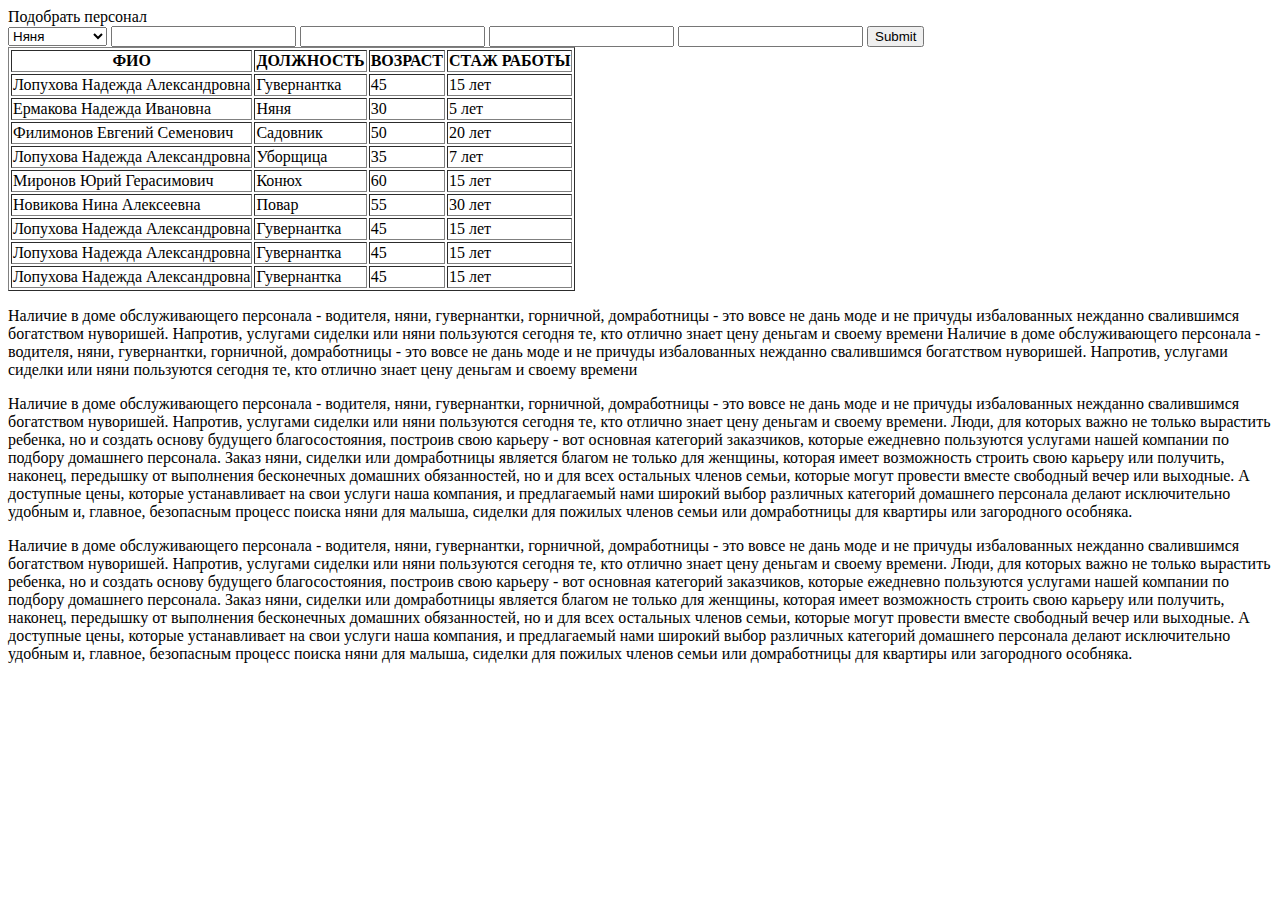
==== personal.html @ 4052dc3f "фикс градиента. Каркас второй странички." ====
<!DOCTYPE html>

<html lang="en">
    <head>
        <meta charset="utf-8" />
        <title></title>
    </head>
    <body>
        <div>
            <div><!--Персонал-->
                Подобрать персонал
            </div>
            <div><!--Подобрать-->
                <form action="#" method="post">
                    <label></label>
                    <select name="work">
                        <option value="repet">Репетитор</option>
                        <option value="Guver">Гувернантка</option>
                        <option value="BabySit" selected>Няня</option>
                        <option value="Driver">Водитель</option>
                        <option value="Guder">Садовник</option>
                    </select>
                    <label></label>
                    <input>
                    <label></label>
                    <input>
                    <label></label>
                    
                    <label></label>
                    <input>
                    <label></label>
                    <input>
                    <label></label>
                    <input type="submit">
                </form>
            </div>
            <div><!--Таблица-->
                <table border="1">
                    <tr>
                        <th>ФИО</th>
                        <th>ДОЛЖНОСТЬ</th>
                        <th>ВОЗРАСТ</th>
                        <th>СТАЖ РАБОТЫ</th>
                    </tr>
                    <tr>
                        <td>Лопухова Надежда Александровна</td>
                        <td>Гувернантка</td>
                        <td>45</td>
                        <td>15 лет</td>
                    </tr>
                    <tr>
                        <td>Ермакова Надежда Ивановна</td>
                        <td>Няня</td>
                        <td>30</td>
                        <td>5 лет</td>
                    </tr>
                    <tr>
                        <td>Филимонов Евгений Семенович</td>
                        <td>Садовник</td>
                        <td>50</td>
                        <td>20 лет</td>
                    </tr>
                    <tr>
                        <td>Лопухова Надежда Александровна</td>
                        <td>Уборщица</td>
                        <td>35</td>
                        <td>7 лет</td>
                    </tr>
                    <tr>
                        <td>Миронов Юрий Герасимович</td>
                        <td>Конюх</td>
                        <td>60</td>
                        <td>15 лет</td>
                    </tr>
                    <tr>
                        <td>Новикова Нина Алексеевна</td>
                        <td>Повар</td>
                        <td>55</td>
                        <td>30 лет</td>
                    </tr>
                    <tr>
                        <td>Лопухова Надежда Александровна</td>
                        <td>Гувернантка</td>
                        <td>45</td>
                        <td>15 лет</td>
                    </tr>
                    <tr>
                        <td>Лопухова Надежда Александровна</td>
                        <td>Гувернантка</td>
                        <td>45</td>
                        <td>15 лет</td>
                    </tr>
                    <tr>
                        <td>Лопухова Надежда Александровна</td>
                        <td>Гувернантка</td>
                        <td>45</td>
                        <td>15 лет</td>
                    </tr>


                </table>
            </div>
            <div><!--Контент-->
                <p>
                    Наличие в доме обслуживающего персонала - водителя, няни, гувернантки,                     горничной, домработницы - это вовсе не дань моде и не причуды избалованных                     нежданно свалившимся богатством нуворишей. Напротив, услугами сиделки или                     няни пользуются сегодня те, кто отлично знает цену деньгам и своему времени                     Наличие в доме обслуживающего персонала - водителя, няни, гувернантки,                     горничной, домработницы - это вовсе не дань моде и не причуды избалованных                     нежданно свалившимся богатством нуворишей. Напротив, услугами сиделки или                     няни пользуются сегодня те, кто отлично знает цену деньгам и своему времени</p>                <p>                    Наличие в доме обслуживающего персонала - водителя, няни, гувернантки,                     горничной, домработницы - это вовсе не дань моде и не причуды избалованных                     нежданно свалившимся богатством нуворишей. Напротив, услугами сиделки или                     няни пользуются сегодня те, кто отлично знает цену деньгам и своему времени.                     Люди, для которых важно не только вырастить ребенка, но и создать основу                     будущего благосостояния, построив свою карьеру - вот основная категорий                     заказчиков, которые ежедневно пользуются услугами нашей компании по подбору                     домашнего персонала. Заказ няни, сиделки или домработницы является благом не                     только для женщины, которая имеет возможность строить свою карьеру или                     получить, наконец, передышку от выполнения бесконечных домашних обязанностей,                     но и для всех остальных членов семьи, которые могут провести вместе                     свободный вечер или выходные. А доступные цены, которые устанавливает на                     свои услуги наша компания, и предлагаемый нами широкий выбор различных                     категорий домашнего персонала делают исключительно удобным и, главное,                     безопасным процесс поиска няни для малыша, сиделки для пожилых членов семьи                     или домработницы для квартиры или загородного особняка.                 </p>                <p>                    Наличие в доме обслуживающего персонала - водителя, няни, гувернантки, горничной,                     домработницы - это вовсе не дань моде и не причуды избалованных нежданно                     свалившимся богатством нуворишей. Напротив, услугами сиделки или няни пользуются                     сегодня те, кто отлично знает цену деньгам и своему времени. Люди, для которых                     важно не только вырастить ребенка, но и создать основу будущего благосостояния,                     построив свою карьеру - вот основная категорий заказчиков, которые ежедневно                     пользуются услугами нашей компании по подбору домашнего персонала. Заказ няни,                     сиделки или домработницы является благом не только для женщины, которая имеет                     возможность строить свою карьеру или получить, наконец, передышку от выполнения                     бесконечных домашних обязанностей, но и для всех остальных членов семьи, которые                     могут провести вместе свободный вечер или выходные. А доступные цены, которые                     устанавливает на свои услуги наша компания, и предлагаемый нами широкий выбор                     различных категорий домашнего персонала делают исключительно удобным и, главное,                     безопасным процесс поиска няни для малыша, сиделки для пожилых членов семьи или                     домработницы для квартиры или загородного особняка.                 </p>
            </div>
        </div>
    </body>
</html>
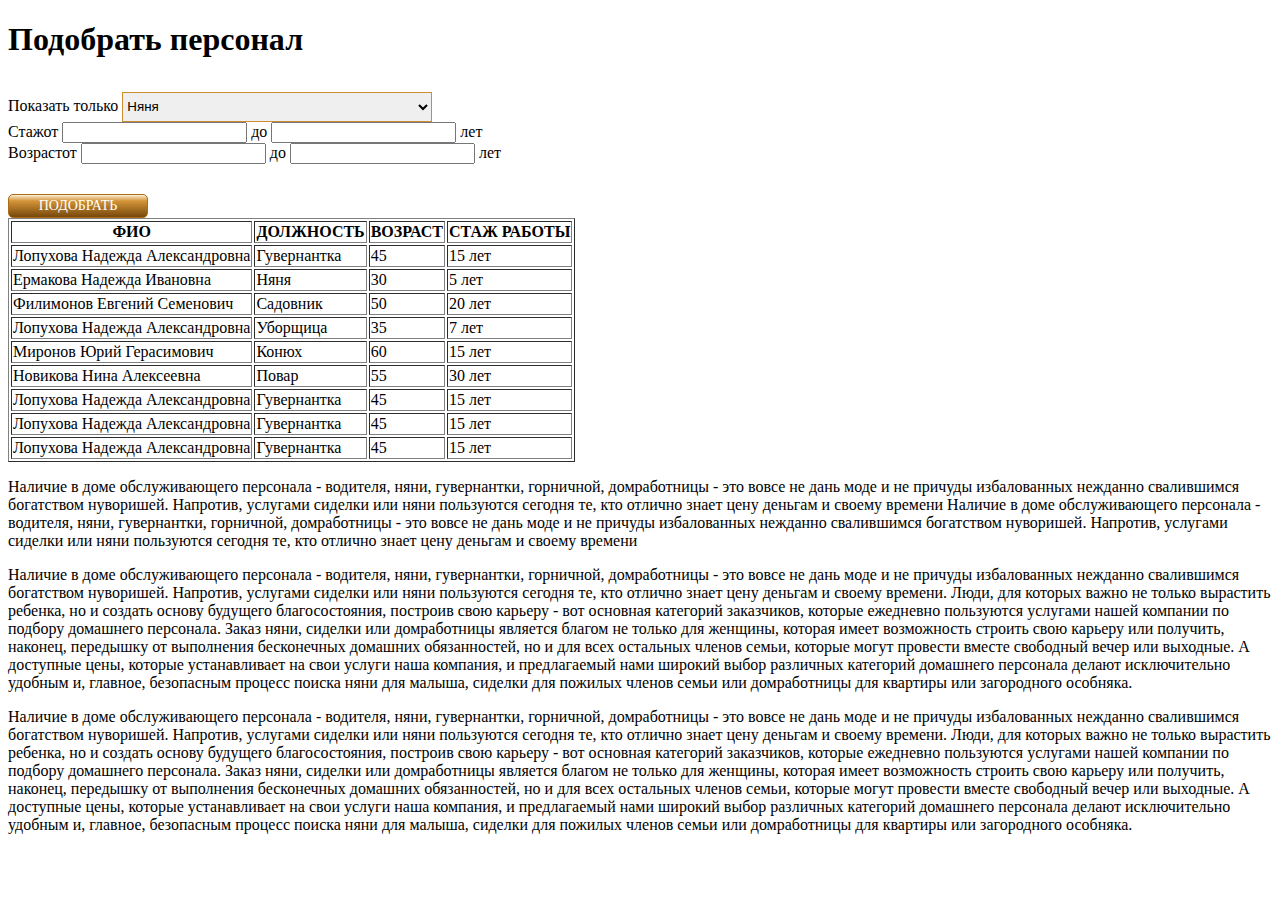
==== commit 79479246: "Сделана форма подобрать персонал шрифты и отступы" ====
--- a/personal.html
+++ b/personal.html
@@ -3,38 +3,54 @@
 <html lang="en">
     <head>
         <meta charset="utf-8" />
+        <link rel="stylesheet" href="/css/Header.css" />
+        <link rel="stylesheet" href="/css/footer.css" />
+        <link rel="stylesheet" href="/css/content.css" />
         <title></title>
     </head>
     <body>
         <div>
-            <div><!--Персонал-->
-                Подобрать персонал
+            <div class="personalHeader"><!--Персонал-->
+                <h1>Подобрать персонал</h1>
             </div>
-            <div><!--Подобрать-->
+            <div class="pickUp"><!--Подобрать-->
                 <form action="#" method="post">
-                    <label></label>
-                    <select name="work">
-                        <option value="repet">Репетитор</option>
-                        <option value="Guver">Гувернантка</option>
-                        <option value="BabySit" selected>Няня</option>
-                        <option value="Driver">Водитель</option>
-                        <option value="Guder">Садовник</option>
-                    </select>
-                    <label></label>
-                    <input>
-                    <label></label>
-                    <input>
-                    <label></label>
-                    
-                    <label></label>
-                    <input>
-                    <label></label>
-                    <input>
-                    <label></label>
-                    <input type="submit">
+                    <div>
+                        <div class="show">
+                            <label>
+                                Показать только
+                                <select name="work">
+                                <option value="repet">Репетитор</option>
+                                <option value="Guver">Гувернантка</option>
+                                <option value="BabySit" selected>Няня</option>
+                                <option value="Driver">Водитель</option>
+                                <option value="Guder">Садовник</option>
+                                </select>
+                            </label>
+                        </div>
+                        <div class="year">
+                            <div>
+                                <label>Стаж</label><label>от</label>
+                                <input>
+                                <label>до</label>
+                                <input>
+                                <label>лет</label>
+                            </div>
+                            <div>
+                                <label>Возраст</label><label>от</label>
+                                <input>
+                                <label>до</label>
+                                <input>
+                                <label>лет</label>
+                            </div>
+                        </div>
+                        <div>
+                            <input class="buttonPickUp" type="submit" name="submit" value="ПОДОБРАТЬ">
+                        </div>
+                    </div>
                 </form>
             </div>
-            <div><!--Таблица-->
+            <div class="table"><!--Таблица-->
                 <table border="1">
                     <tr>
                         <th>ФИО</th>
@@ -100,7 +116,7 @@
 
                 </table>
             </div>
-            <div><!--Контент-->
+            <div class="personalContent"><!--Контент-->
                 <p>
                     Наличие в доме обслуживающего персонала - водителя, няни, гувернантки,                      горничной, домработницы - это вовсе не дань моде и не причуды избалованных @@ -110,7 +126,7 @@
                     горничной, домработницы - это вовсе не дань моде и не причуды избалованных                      нежданно свалившимся богатством нуворишей. Напротив, услугами сиделки или                      няни пользуются сегодня те, кто отлично знает цену деньгам и своему времени-</p>+                </p>                 <p>                     Наличие в доме обслуживающего персонала - водителя, няни, гувернантки,                      горничной, домработницы - это вовсе не дань моде и не причуды избалованных --- a/css/Header.css
+++ b/css/Header.css
@@ -0,0 +1,305 @@
+/*------------------------*/
+/*Header------------------*/
+/*------------------------*/
+
+.logo img{
+    position: absolute;
+    top: 15px;
+    left: 50%;
+    margin-left: -120px;
+}
+.logoWrite img{
+    position: absolute;
+    top: 8px;
+    left: 50%;
+    margin-left: -142px;
+}
+
+
+.header{
+    background-color: #4e2b1d;
+    width: 924px;
+    height: 80px;
+    display: block;
+    position: relative;
+}
+
+.header ul {
+    width: inherit;
+    vertical-align: middle;
+    margin: 0;
+    padding: 0;
+    display: table;
+}
+
+.header ul li{
+    display: inline;
+    float: left;
+    text-align: center;
+    margin: 4px;
+}
+
+.header .right {
+    font-family: Book Antiqua;
+    font-size: 16pt;
+    float: right;
+    width: 173px;
+    margin: 8px 19px 0px 0;
+    position: relative;
+}
+
+.header p{
+    margin: 19px 19px 0 19px;
+    padding: 0;
+    color:  #fff;
+    font-family: BookAntiqua;
+    font-size: 26px;
+}
+
+.right a{
+    text-decoration: none;
+    height: 24px;
+    display: block;
+    margin-bottom: 8px;
+}
+
+.right a div{
+    clear: left;
+    border-radius: 5px;
+    border-style: solid;
+    border-width: 1px;
+    border-color:  #d8c992;
+    background-color: #ff0;
+    background: #faedc7; /* Old browsers */
+    background: -moz-linear-gradient(top, #faedc7 0%, #eacf8f 13%, #e8c478 58%, #fff9e0 96%, #fff9e0 100%);
+    background: -webkit-linear-gradient(top, #faedc7 0%,#eacf8f 13%,#e8c478 58%,#fff9e0 96%,#fff9e0 100%);
+    background: linear-gradient(to bottom, #faedc7 0%,#eacf8f 13%,#e8c478 58%,#fff9e0 96%,#fff9e0 100%);
+    width: 171px;
+    height: 23px;
+    color:  #472800;
+    font-family: BookAntiqua;
+    font-size: 16px;
+    font-weight: 400; 
+}
+
+
+.buttonApp{
+    
+}
+
+.header a:focus .buttonApp,
+.header a:focus .buttonRes
+{
+    border-color:  #ab6e17;
+    background: #77470b; /* Old browsers */
+    background: -moz-linear-gradient(top, #77470b 0%, #d39538 73%, #f5dcb9 96%, #fff9e0 100%);
+    background: -webkit-linear-gradient(top, #77470b 0%,#d39538 73%,#f5dcb9 96%,#fff9e0 100%);
+    background: linear-gradient(to bottom, #77470b 0%,#d39538 73%,#f5dcb9 96%,#fff9e0 100%);
+    color: #fff;    
+    
+}
+/*-----------------------*/
+/*form------------------*/
+/*-----------------------*/
+
+.formApp,
+.formRes {
+    background-color: #f7f0da;
+    border: 1px solid #d39d48;
+    display: none;
+    position: absolute;
+    top: 30px;
+    left: -86%;
+    margin: 0;
+    padding: 0;
+    font-size: 14px;
+    font-family: Verdana;
+    width: 320px;
+    height: 336px;
+    z-index: 2;
+}
+
+.formRes {
+    height: 290px;
+    top: 62px;
+}
+
+.formApp input,
+.formRes input {
+    border: 1px solid #cd8e31;
+    margin-top: 12px;
+    width: 308px;
+    height: 28px;
+}
+
+.formApp select,
+.formRes select,
+.show label select {
+    border: 1px solid #cd8e31;
+    margin-top: 12px;
+    width: 310px;
+    height: 30px;
+}
+.formApp textarea {
+    border: 1px solid #cd8e31;
+    margin-top: 12px;
+    margin-left: 1px;
+    width: 304px;
+    height: 72px;
+}
+.formApp .button,
+.formRes .button,
+.personal .buttonMore,
+.buttonPickUp{
+    margin-top: 30px;
+    border-radius: 5px;
+    border-style: solid;
+    border-width: 1px;
+    color: #fff;
+    border-color: rgb(171, 110, 23);
+    background-image: -moz-linear-gradient( 90deg, rgb(250,237,199) 0%, rgb(119,71,11) 0%, rgb(211,149,56) 73%, rgb(245,220,185) 96%, rgb(255,249,224) 100%);
+    background-image: -webkit-linear-gradient( 90deg, rgb(250,237,199) 0%, rgb(119,71,11) 0%, rgb(211,149,56) 73%, rgb(245,220,185) 96%, rgb(255,249,224) 100%);
+    background-image: -ms-linear-gradient( 90deg, rgb(250,237,199) 0%, rgb(119,71,11) 0%, rgb(211,149,56) 73%, rgb(245,220,185) 96%, rgb(255,249,224) 100%);
+    font-size: 14px;
+    font-family: Verdana;
+    width: 140px;
+    height: 24px;
+}
+
+.right a .formRes .file {
+    background-image: none;
+    background-color: #fff;
+    border: 1px solid #cd8e31;
+    border-radius: 0px;
+    position: relative;
+    overflow: hidden;
+    width: 308px;
+    height: 27px;
+    margin-top: 12px;
+    text-align: left;
+    padding-top: 3px;
+}
+
+.formRes .file input{
+    position: absolute;
+    transform: scale(2);
+    opacity: 0;
+}
+
+/*-----------------------------------TODO js*/
+.header a:focus .formApp,
+.header .formApp:hover,
+.header .formApp:focus,
+.header a:focus .formRes,
+.header .formRes:hover,
+.header .formRes:focus{
+    display: block;
+}
+
+/*------------------------*/
+/*menu--------------------*/
+/*------------------------*/
+
+.nav{
+    height: 20px;
+}
+
+.nav div{
+    background-color: #4e2b1d;
+    display: inline;
+    margin: 0;
+    width: 348px;
+    height: inherit;
+    float: left;
+}
+
+.nav div ul{
+    height: 38px;
+    width: inherit;
+    float: left;
+}
+.nav .rightNav{
+    float: right;
+}
+.nav .rightNav ul li{
+    float: right;
+}
+
+.nav div ul li{
+    border: 1px;
+    border-color: #000;
+    position: relative;
+    border-style: outset hidden outset hidden;
+    vertical-align: middle;
+    float: left;
+    background-image: -moz-linear-gradient( 90deg, rgb(164,103,31) 0%, rgb(131,76,11) 14%, rgb(119,71,11) 25%, rgb(176,120,43) 55%, rgb(233,192,135) 100%);
+    background-image: -webkit-linear-gradient( 90deg, rgb(164,103,31) 0%, rgb(131,76,11) 14%, rgb(119,71,11) 25%, rgb(176,120,43) 55%, rgb(233,192,135) 100%);
+    background-image: -ms-linear-gradient( 90deg, rgb(164,103,31) 0%, rgb(131,76,11) 14%, rgb(119,71,11) 25%, rgb(176,120,43) 55%, rgb(233,192,135) 100%);
+    box-shadow: 0px 1px 0px 0px rgba(126, 79, 19, 0.004);
+    height: inherit;
+    width: 33.33%;
+    margin: 0;
+}
+.radius {
+    border-radius: 5px 0 0 5px;
+}
+
+.radius2 {
+    border-radius: 0 5px 5px 0;
+}
+
+.nav .insertLine{
+    left: 100%;
+    position: absolute;
+    background-image: url(/images/navLine.png);
+    width: 1px;
+    height: 38px;
+    z-index: 1;
+}
+.nav a {
+    display: table;
+    width: 100%;
+    height: 100%;
+    color: #fff;
+    font-family: Verdana;
+    font-size: 11pt;
+    text-decoration: none;
+}
+.nav a span {
+    display: table-cell;
+    border-collapse: collapse;
+    width: inherit;
+    height: inherit;
+    vertical-align: middle;
+}
+
+.nav div ul li:hover {
+    background: #faedc7; /* Old browsers */
+    background: -moz-linear-gradient(top, #faedc7 0%, #eacf8f 13%, #e8c478 58%, #fff9e0 96%, #fff9e0 100%);
+    background: -webkit-linear-gradient(top, #faedc7 0%,#eacf8f 13%,#e8c478 58%,#fff9e0 96%,#fff9e0 100%);
+    background: linear-gradient(to bottom, #faedc7 0%,#eacf8f 13%,#e8c478 58%,#fff9e0 96%,#fff9e0 100%);
+}
+
+.nav div ul li:hover a{
+    color: #000;
+}
+
+
+.nav .subMenu{
+    border: 1px solid #bfa485;
+    display: none;
+    width: 192px;
+    height: 152px;
+}
+.nav .subMenu li{
+    background-image: none;
+    background-color: #fcebc6;
+    border: 0px;
+    width: 100%;
+}
+.nav .subMenu li a:hover{
+    background-color: #d8af75;
+}
+.nav ul li:hover > .subMenu {
+    display: block;
+}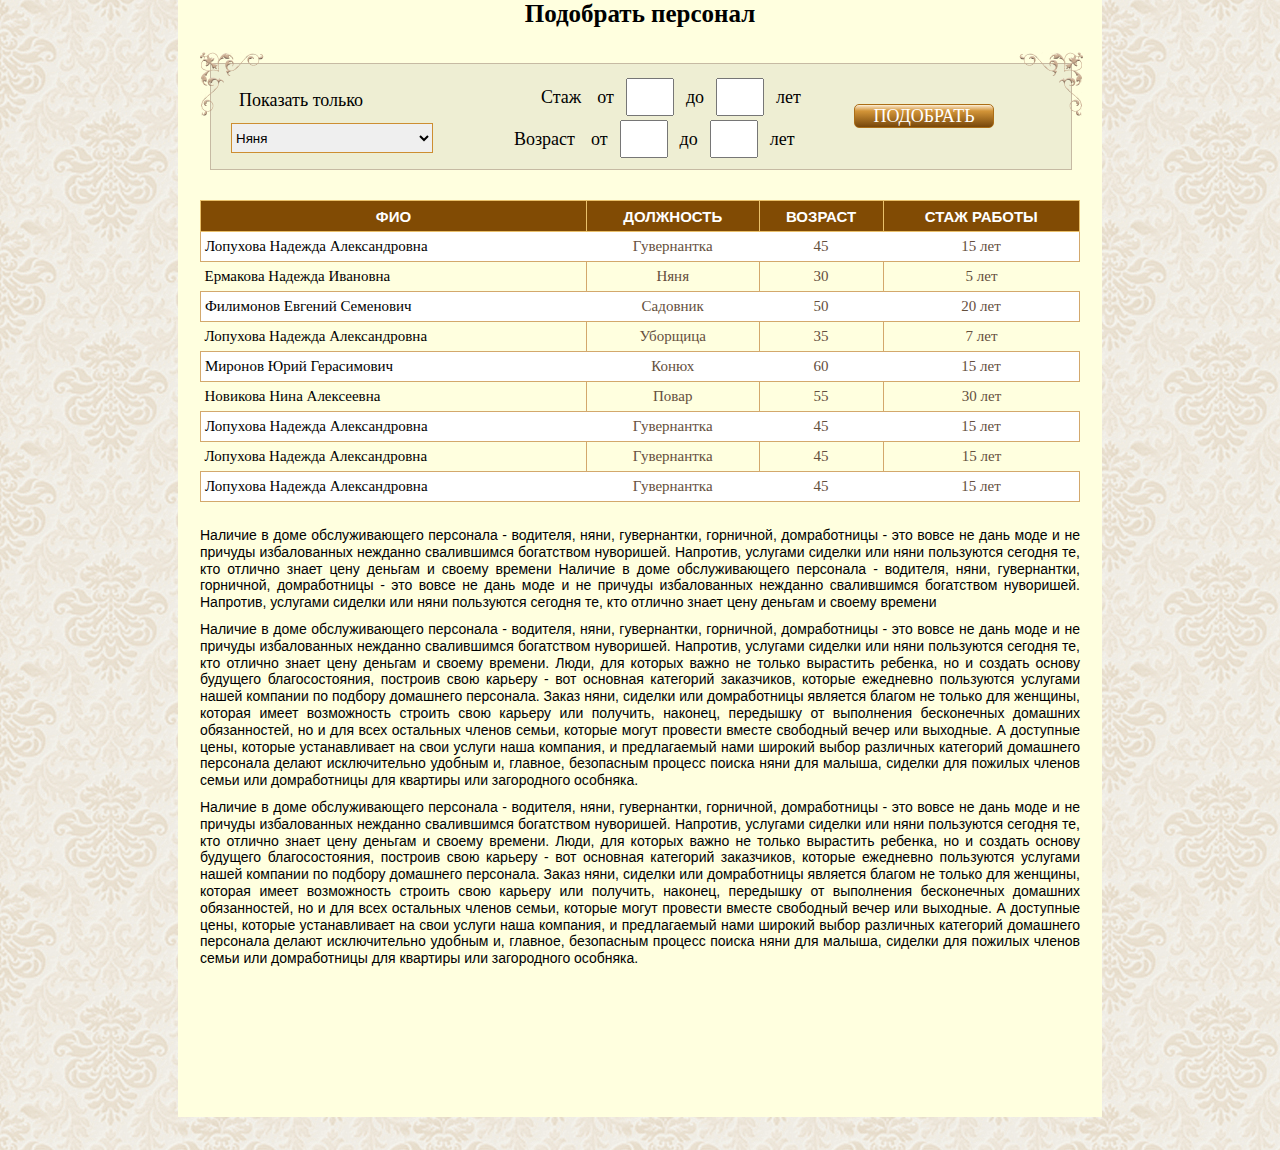
==== commit d5aaf1eb: "Сделана таблица, доделана форма." ====
--- a/personal.html
+++ b/personal.html
@@ -4,8 +4,8 @@
     <head>
         <meta charset="utf-8" />
         <link rel="stylesheet" href="/css/Header.css" />
-        <link rel="stylesheet" href="/css/footer.css" />
-        <link rel="stylesheet" href="/css/content.css" />
+        <link rel="stylesheet" href="/css/Footer.css" />
+        <link rel="stylesheet" href="/css/Content.css" />
         <title></title>
     </head>
     <body>
@@ -14,6 +14,8 @@
                 <h1>Подобрать персонал</h1>
             </div>
             <div class="pickUp"><!--Подобрать-->
+                <img src="/images/ornament2_1.png" alt="orn" />
+                <img src="/images/ornament2_2.png" alt="orn" />
                 <form action="#" method="post">
                     <div>
                         <div class="show">
@@ -51,7 +53,7 @@
                 </form>
             </div>
             <div class="table"><!--Таблица-->
-                <table border="1">
+                <table>
                     <tr>
                         <th>ФИО</th>
                         <th>ДОЛЖНОСТЬ</th>
--- a/css/Header.css
+++ b/css/Header.css
@@ -7,6 +7,7 @@
     top: 15px;
     left: 50%;
     margin-left: -120px;
+    z-index: 1;
 }
 .logoWrite img{
     position: absolute;
@@ -82,11 +83,6 @@
     font-weight: 400; 
 }
 
-
-.buttonApp{
-    
-}
-
 .header a:focus .buttonApp,
 .header a:focus .buttonRes
 {
@@ -153,10 +149,8 @@
 .buttonPickUp{
     margin-top: 30px;
     border-radius: 5px;
-    border-style: solid;
-    border-width: 1px;
+    border: 1px solid rgb(171, 110, 23);
     color: #fff;
-    border-color: rgb(171, 110, 23);
     background-image: -moz-linear-gradient( 90deg, rgb(250,237,199) 0%, rgb(119,71,11) 0%, rgb(211,149,56) 73%, rgb(245,220,185) 96%, rgb(255,249,224) 100%);
     background-image: -webkit-linear-gradient( 90deg, rgb(250,237,199) 0%, rgb(119,71,11) 0%, rgb(211,149,56) 73%, rgb(245,220,185) 96%, rgb(255,249,224) 100%);
     background-image: -ms-linear-gradient( 90deg, rgb(250,237,199) 0%, rgb(119,71,11) 0%, rgb(211,149,56) 73%, rgb(245,220,185) 96%, rgb(255,249,224) 100%);
@@ -165,6 +159,18 @@
     width: 140px;
     height: 24px;
 }
+
+.formApp .button:hover,
+.formRes .button:hover,
+.personal .buttonMore:hover,
+.buttonPickUp:hover {
+    color: #000;
+    border: 1px solid rgb(199, 168, 101);
+    background-image: -moz-linear-gradient( 90deg, rgb(250,237,199) 0%, rgb(234,207,143) 13%, rgb(232,196,120) 58%, rgb(255,249,224) 96%, rgb(255,249,224) 100%);
+    background-image: -webkit-linear-gradient( 90deg, rgb(250,237,199) 0%, rgb(234,207,143) 13%, rgb(232,196,120) 58%, rgb(255,249,224) 96%, rgb(255,249,224) 100%);
+    background-image: -ms-linear-gradient( 90deg, rgb(250,237,199) 0%, rgb(234,207,143) 13%, rgb(232,196,120) 58%, rgb(255,249,224) 96%, rgb(255,249,224) 100%);
+}
+
 
 .right a .formRes .file {
     background-image: none;
@@ -237,7 +243,7 @@
     background-image: -ms-linear-gradient( 90deg, rgb(164,103,31) 0%, rgb(131,76,11) 14%, rgb(119,71,11) 25%, rgb(176,120,43) 55%, rgb(233,192,135) 100%);
     box-shadow: 0px 1px 0px 0px rgba(126, 79, 19, 0.004);
     height: inherit;
-    width: 33.33%;
+    width: 116px;
     margin: 0;
 }
 .radius {
--- a/css/Footer.css
+++ b/css/Footer.css
@@ -0,0 +1,74 @@
+
+/*------------------------*/
+/*Footer------------------*/
+/*------------------------*/
+
+.footer {
+    width: inherit;
+    background-image: -moz-linear-gradient( 90deg, rgb(173,139,99) 0%, rgb(78,44,30) 100%);
+    background-image: -webkit-linear-gradient( 90deg, rgb(173,139,99) 0%, rgb(78,44,30) 100%);
+    background-image: -ms-linear-gradient( 90deg, rgb(173,139,99) 0%, rgb(78,44,30) 100%);
+}
+
+.footer ul{
+    display: inline-table;
+    margin: 0;
+    padding: 0;
+    width: inherit;
+    height: 43px;
+    background-image: -moz-linear-gradient( 90deg, rgb(78,44,30) 0%, rgb(78,44,30) 100%);
+    background-image: -webkit-linear-gradient( 90deg, rgb(78,44,30) 0%, rgb(78,44,30) 100%);
+    background-image: -ms-linear-gradient( 90deg, rgb(78,44,30) 0%, rgb(78,44,30) 100%);
+    box-shadow: 0px 1px 1px 0px rgba(17, 17, 26, 0.86);
+}
+
+.footer ul li{
+    position: relative;
+    display: table-cell;
+    vertical-align: middle;
+    text-align: center;
+    height: inherit;
+    padding-left: 20px;
+    padding-right: 20px;
+    color: #fff;
+    font-size: 11px;
+    font-family: Arial;
+}
+
+.footer div {
+    width: 908px;
+    padding-left: 16px;
+    height: 45px;
+    font-size: 19px;
+    font-family: "GaramondC";
+    color: #fff;
+    background: none;
+}
+
+.footer div div {
+    margin: 16px;
+    padding-left: 22px; 
+    display: table-cell;
+    text-align: justify;
+    vertical-align: middle;
+    margin-left: 22px;
+    width: 440px;
+    height: inherit;
+    
+    
+}
+.footer li.footerLine {
+    width: 1px;
+    padding: 0;
+}
+.footer .copyright {
+    padding-left: 130px;
+    font-size: 10.317px;
+    font-family: "Tahoma";
+    position: relative;
+}
+.footer .copyright img{
+    position: absolute;
+    bottom: 7px;
+    right: 25px;
+}--- a/css/Content.css
+++ b/css/Content.css
@@ -0,0 +1,289 @@
+body {
+    background-image: url(/images/back.jpg);
+    width: 100%;
+    height: 100%;
+    margin: 0;
+}
+body div{
+    width: 924px;
+    margin: auto;
+    background-color: #ffffdf;
+}
+
+/*------------------------*/
+/*slider------------------*/
+/*------------------------*/
+
+.slider {
+    margin-top: 25px;
+    background-color: #f9f492;
+    width: 924px;
+    height: 320px;
+}
+
+/*------------------------*/
+/*personal----------------*/
+/*------------------------*/
+
+.personal {
+    margin-top: 51px;
+    background-image: url(/images/ornament.png);
+    background-repeat: no-repeat;
+    background-position: center;
+    background-size: cover;
+    margin-left: auto;
+    margin-right: auto;
+    width: 880px;
+    height: 280px;
+}
+.personal div {
+    text-align: justify;
+    font-size: 16px;
+    font-family: Arial;
+    float: left;
+    margin: 0;
+    width: 370px;
+}
+.personal h1{
+    font-family: GaramondC;
+    font-weight: bold;
+    font-size: 24px;
+    margin: -10px 0 10px 0;
+    background: -moz-linear-gradient(top, #000 0%, #5e3625 48%, #82451c 100%);
+    background: -webkit-linear-gradient(top, #000 0%,#5e3625 48%,#82451c 100%);
+    background: linear-gradient(top bottom, #000 0%,#5e3625 48%,#82451c 100%);
+    -webkit-background-clip: text;
+    -webkit-text-fill-color: transparent;
+    color: #000;
+}
+.personalHeader h1{
+    margin: 0 0 35px 0;
+    text-align: center;
+    font-size: 25px;
+    font-family: "Book Antiqua";
+}
+
+.personal p,
+personalContent{
+    font-family: Arial;
+    line-height: 1.2;
+    font-size: 14px;
+    margin: 0px;
+}
+
+.personal .buttonMore {
+    width: 120px;
+    text-align: center;
+    position: absolute;
+    top: 90%;
+}
+.personal .personalLeft .buttonMore {
+    left: 65%;
+}
+.personal .personalRight .buttonMore {
+    right: 67%;
+}
+
+.personalLeft img{
+    margin: 0 0 10px 10px;
+    float: right;
+}
+.personal .personalLeft{
+    position: relative;
+    margin: 30px 30px 0 40px;
+}
+.personalRight h1{
+    margin-left: 210px;
+}
+.personalRight img{
+    margin: -15px 10px 10px 0;
+    float: left;
+}
+.personal .personalRight{
+    position: relative;
+    margin: 30px 40px 0 30px;
+}
+
+/*------------------------*/
+/*screens-----------------*/
+/*------------------------*/
+
+.images {
+    margin: 50px auto 0 auto;
+    width: 880px;
+    height: 240px;
+}
+.images div
+{
+    margin-left: 13px;
+    margin-right: 13px;
+    border-style: solid;
+    border-width: 1px;
+    border-color: #a08357;
+    background-color: #fff;
+    text-align: center;
+    width: 182px;
+    height: 187px;
+    float: left;
+}
+.images div:first-child{
+    margin-left: 25px;
+}
+.images div:last-child{
+    margin-right: 25px;
+}
+.images div img{
+    max-height: 187px;
+    max-width: 170px; 
+    height: 187px;
+}
+
+/*------------------------*/
+/*Content-----------------*/
+/*------------------------*/
+
+.content, .personalContent{
+    width: 880px;
+    margin: 0 auto 0 auto;
+    text-align: justify;
+    padding-bottom: 140px;
+}
+
+.content h1 {
+    font-size: 24px;
+    font-family: Arial;
+}
+
+.content p, .personalContent p{
+    margin: 10px 0 10px 0;
+    font-size: 14px;
+    font-family: "Arial";
+    line-height: 1.2;
+}
+
+
+/*------------------------*/
+/*Form pickUp-------------*/
+/*------------------------*/
+
+
+.pickUp {
+    position: relative;
+    height: 107px;
+}
+
+.pickUp img {
+    position: absolute;
+    left: -205px;
+    top: -545px;
+}
+.pickUp img:first-child {
+    left: -206px;
+}
+
+.pickUp div{
+    background-color: #eeeed3;
+    border: 1px solid #c6baa3;
+    width: 860px;
+    height: 105px;
+    margin: 0 32px 0 32px;
+    float: left;
+}
+.pickUp div div{
+    border: 0;
+    width: 140px;
+    height: 24px;    
+    margin: 0 15px 0 23px;
+}
+
+
+.pickUp .show{
+    width: 202px;
+    margin: 26px 25px auto 20px;
+}
+.pickUp .show select {
+    width: 202px;
+}
+
+.pickUp .year{
+    width: 325px;
+    margin: 14px 23px auto 25px;
+}
+.pickUp .year div {
+    margin-bottom: 8px;
+    height: 34px;
+    width: 100%;
+}
+.pickUp .year div:first-child {
+    margin-left: 50px;
+    width: 90%;
+}
+
+
+.pickUp label{
+    margin: 0px 8px 0px 8px;
+    font-size: 18px;
+    font-family: "Verdana";
+}
+
+.pickUp input {
+    font-size: 18px;
+    font-family: Verdana;
+    width: 40px;
+    height: 32px;
+}
+.pickUp .buttonPickUp {
+    margin: 40px 0 0 0;
+    width: 140px;
+    height: 24px;
+}
+
+/*-----------------------*/
+/*table------------------*/
+/*-----------------------*/
+.table {
+    margin: 30px 0 25px 0;
+}
+
+.table table{
+    color: #fff;
+    border-collapse: collapse;
+    margin: 0 auto 0 auto;
+    width: 880px;
+    text-align: center;
+    font-size: 15px;
+}
+
+.table tr th{
+    color: #fff;
+    border: 1px solid #e9c06b;
+    background-color: #814b04;
+    height: 28px;
+    font-family: Arial;
+}
+.table tr 
+{
+    color: #654f3d;
+    height: 30px;
+    font-family: Verdana;
+}
+
+.table tr td:first-child{
+    color: #000;
+    text-align: left;
+    padding-left: 4px;
+}
+
+.table tr:nth-child(2n) {
+    background-color: #fff;
+}
+.table tr:nth-child(2n+1) td,
+.table tr:nth-child(2n) {
+    border: 1px solid #d3a86c;
+}
+.table tr:nth-child(2n+1) td:first-child{
+    border-left-style: none;
+}
+.table tr:nth-child(2n+1) td:last-child {
+    border-right-style: none;
+}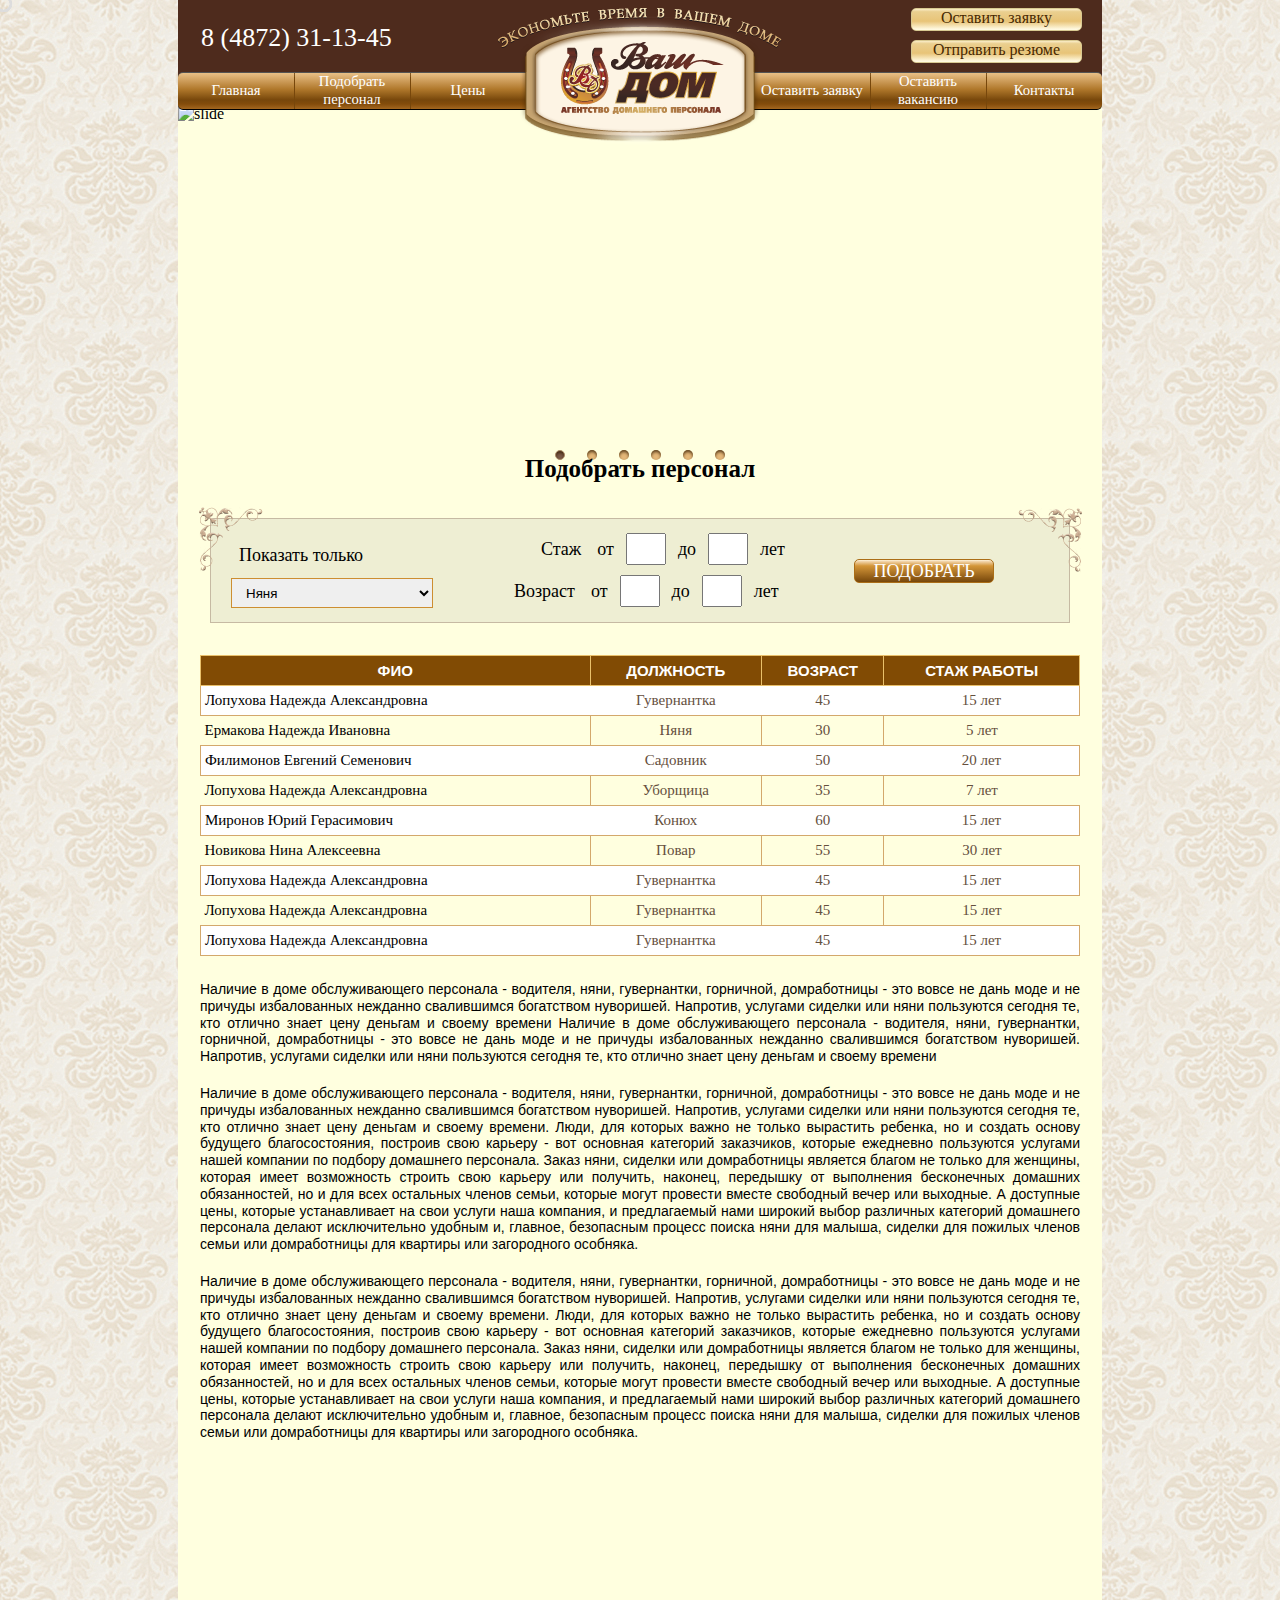
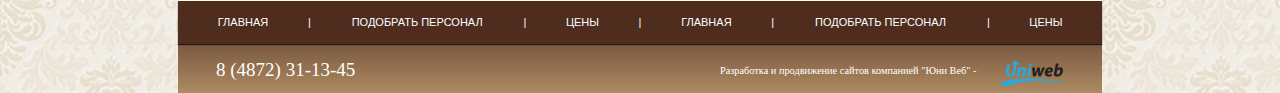
==== commit ebb7e27d: "фикс слайдера." ====
--- a/personal.html
+++ b/personal.html
@@ -10,6 +10,113 @@
     </head>
     <body>
         <div>
+            <div><!--Хедер-->
+                <div class="header">
+                    <div class="logoWrite">
+                        <img src="/images/logo2.png" alt="logo2" />
+                    </div>
+                    <div class="logo">
+                        <img src="/images/logo.png" alt="logo" />
+                    </div>
+                    <ul>
+                        <li class="left"><!--номер-->
+                            <p>8 (4872) 31-13-45</p>
+                        </li>
+                        <li class="right"><!--отправить--> 
+                                <a href="#">
+                                    <div class="buttonApp">Оставить заявку</div>
+                                    <form action="#" method="post" class="formApp">
+                                        <input type="text" name="name" value="ФИО">
+                                        <input type="text" name="phone" value="Телефон">
+                                        <select name="work">
+                                            <option value="repet">Репетитор</option>
+                                            <option value="Guver">Гувернантка</option>
+                                            <option value="BabySit" selected>Няня</option>
+                                            <option value="Driver">Водитель</option>
+                                            <option value="Guder">Садовник</option>
+                                        </select>
+                                        <select name="time">
+                                            <option value="day">Полный день</option>
+                                            <option value="halfDay">пол дня</option>
+                                            <option value="Graf" selected>График работы</option>
+                                            <option value="hours">Несколько часов</option>
+                                            <option value="sutki">Круглосуточно</option>
+                                        </select>
+                                        <textarea name="inf">
+                                            Дополнительная информация
+                                        </textarea>
+                                        <input class="button" type="submit" name="submit" value="ОТПРАВИТЬ">
+                                    </form>
+                                </a>
+                            
+                                <a href="#">
+                                    <div class="buttonRes">Отправить резюме</div>
+                                    <form action="#" method="post" class="formRes">
+                                        <input type="text" name="name" value="ФИО">
+                                        <input type="text" name="phone" value="Телефон">
+                                        <select name="work">
+                                            <option value="repet">Репетитор</option>
+                                            <option value="Guver">Гувернантка</option>
+                                            <option value="BabySit" selected>Няня</option>
+                                            <option value="Driver">Водитель</option>
+                                            <option value="Guder">Садовник</option>
+                                        </select>
+                                        <input type="text" name="educ" value="Образование">
+                                        <div class="file">Прикрепить резюме<input type="file" name="file" value="/"></div>
+                                        <input class="button" type="submit" name="submit" value="ОТПРАВИТЬ">
+                                    </form>
+                                </a>
+                        </li>
+                    </ul>
+                    <div class="nav"><!--меню-->
+                        <div>
+                            <ul>
+                                <li class="radius"><a href="#"><span>Главная</span></a></li>
+                                
+                                <li><div class="insertLine"></div><a href="#"><span>Подобрать персонал</span></a>
+                                    <div class="subMenu">
+                                        <ul>
+                                            <li><a href="#"><span>О нас</span></a></li>
+                                            <li><a href="#"><span>Задать Вопрос</span></a></li>
+                                            <li><a href="#"><span> интересно</span></a></li>
+                                            <li><a href="#"><span>Отзывы</span></a></li>
+                                        </ul>
+                                    </div>
+                                </li>
+                                <li><div class="insertLine"></div><a href="#"><span>Цены</span></a></li>
+                            </ul>
+                        </div>
+                        <div class="rightNav">
+                            <ul>
+                                <li class="radius2"><div class="insertLine"></div><a href="#"><span>Контакты</span></a></li>
+                                <li><div class="insertLine"></div><a href="#"><span>Оставить вакансию</span></a></li>
+                                <li><a href="#"><span>Оставить заявку</span></a></li>
+                            </ul>
+                        </div>
+                    </div>
+                </div>
+            </div>
+            <div class="slider"><!--Слайдер-->
+                <img id="slideImage" src="/images/slider/slide1.jpg" alt="slide" />
+                <input type="radio" name="point" id="slide1" checked>
+                <input type="radio" name="point" id="slide2">
+                <input type="radio" name="point" id="slide3">
+                <input type="radio" name="point" id="slide4">
+                <input type="radio" name="point" id="slide5">
+                <input type="radio" name="point" id="slide6">
+                <div>
+                    <label class="controls" id="checked" for="slide1" onclick="showSlide(1)"></label>
+                    <label class="controls" for="slide2" onclick="showSlide(2)"></label>
+                    <label class="controls" for="slide3" onclick="showSlide(3)"></label>
+                    <label class="controls" for="slide4" onclick="showSlide(4)"></label>
+                    <label class="controls" for="slide5" onclick="showSlide(5)"></label>
+                    <label class="controls" for="slide6" onclick="showSlide(6)"></label>
+                </div>
+                
+
+            </div>
+
+
             <div class="personalHeader"><!--Персонал-->
                 <h1>Подобрать персонал</h1>
             </div>
@@ -165,6 +272,29 @@
                     домработницы для квартиры или загородного особняка.                  </p>
             </div>
+            <div class="footer"><!--футер-->
+                <ul>
+                    <li>ГЛАВНАЯ</li>
+                    <li class="footerLine">|</li>
+                    <li>ПОДОБРАТЬ ПЕРСОНАЛ</li>
+                    <li class="footerLine">|</li>
+                    <li>ЦЕНЫ</li>
+                    <li class="footerLine">|</li>
+                    <li>ГЛАВНАЯ</li>
+                    <li class="footerLine">|</li>
+                    <li>ПОДОБРАТЬ ПЕРСОНАЛ</li>
+                    <li class="footerLine">|</li>
+                    <li>ЦЕНЫ</li>
+                </ul>
+                <div>
+                    <div>8 (4872) 31-13-45</div>
+                    <div class="copyright">
+                        Разработка и продвижение сайтов компанией "Юни Веб" - 
+                        <img src="/images/logoUW.png" alt="copyright" />
+                    </div>
+                    
+                </div>
+            </div>
         </div>
     </body>
 </html>
--- a/css/Header.css
+++ b/css/Header.css
@@ -7,7 +7,7 @@
     top: 15px;
     left: 50%;
     margin-left: -120px;
-    z-index: 1;
+    z-index: 2;
 }
 .logoWrite img{
     position: absolute;
@@ -124,8 +124,9 @@
 .formRes input {
     border: 1px solid #cd8e31;
     margin-top: 12px;
-    width: 308px;
+    width: 298px;
     height: 28px;
+    padding-left: 10px;
 }
 
 .formApp select,
@@ -133,15 +134,20 @@
 .show label select {
     border: 1px solid #cd8e31;
     margin-top: 12px;
-    width: 310px;
+    padding-left: 10px;
+    width: 300px;
     height: 30px;
 }
+
+
 .formApp textarea {
     border: 1px solid #cd8e31;
     margin-top: 12px;
     margin-left: 1px;
-    width: 304px;
+    padding-left: 10px;
+    width: 300px;
     height: 72px;
+    resize: none;
 }
 .formApp .button,
 .formRes .button,
@@ -179,11 +185,12 @@
     border-radius: 0px;
     position: relative;
     overflow: hidden;
-    width: 308px;
-    height: 27px;
+    width: 298px;
+    height: 30px;
     margin-top: 12px;
     text-align: left;
     padding-top: 3px;
+    padding-left: 10px;
 }
 
 .formRes .file input{
@@ -245,6 +252,7 @@
     height: inherit;
     width: 116px;
     margin: 0;
+    z-index: 1;
 }
 .radius {
     border-radius: 5px 0 0 5px;
@@ -255,20 +263,21 @@
 }
 
 .nav .insertLine{
-    left: 100%;
+    left: 0%;
     position: absolute;
     background-image: url(/images/navLine.png);
     width: 1px;
-    height: 38px;
-    z-index: 1;
+    height: 36px;
+    z-index: 3;
 }
 .nav a {
     display: table;
     width: 100%;
     height: 100%;
     color: #fff;
-    font-family: Verdana;
     font-size: 11pt;
+    font-family: "Verdana";
+    line-height: 1.2;
     text-decoration: none;
 }
 .nav a span {
@@ -298,11 +307,15 @@
     height: 152px;
 }
 .nav .subMenu li{
+    text-align: left;
     background-image: none;
     background-color: #fcebc6;
     border: 0px;
     width: 100%;
 }
+.nav .subMenu li a span{
+    padding-left: 10px;
+}
 .nav .subMenu li a:hover{
     background-color: #d8af75;
 }
--- a/css/Footer.css
+++ b/css/Footer.css
@@ -28,16 +28,16 @@
     vertical-align: middle;
     text-align: center;
     height: inherit;
-    padding-left: 20px;
-    padding-right: 20px;
+    padding-left: 38px;
+    padding-right: 38px;
     color: #fff;
     font-size: 11px;
     font-family: Arial;
 }
 
 .footer div {
+    margin: 0px 22px;
     width: 908px;
-    padding-left: 16px;
     height: 45px;
     font-size: 19px;
     font-family: "GaramondC";
@@ -46,8 +46,7 @@
 }
 
 .footer div div {
-    margin: 16px;
-    padding-left: 22px; 
+    padding-left: 16px; 
     display: table-cell;
     text-align: justify;
     vertical-align: middle;
@@ -62,7 +61,7 @@
     padding: 0;
 }
 .footer .copyright {
-    padding-left: 130px;
+    padding-left: 80px;
     font-size: 10.317px;
     font-family: "Tahoma";
     position: relative;
@@ -70,5 +69,5 @@
 .footer .copyright img{
     position: absolute;
     bottom: 7px;
-    right: 25px;
+    right: 10px;
 }--- a/css/Content.css
+++ b/css/Content.css
@@ -14,12 +14,78 @@
 /*slider------------------*/
 /*------------------------*/
 
+* {
+	margin: 0;
+	padding: 0;
+	-webkit-box-sizing: border-box;
+	-moz-box-sizing: border-box;
+	-o-box-sizing: border-box;
+	box-sizing: border-box;
+}
+
 .slider {
     margin-top: 25px;
-    background-color: #f9f492;
-    width: 924px;
+    height: 350px;
+    
+}
+
+.slider img {
+    display: table-cell;
+    margin-left: auto;
+    margin-right: auto;
     height: 320px;
-}
+    z-index: 0;
+}
+
+.slider > input{
+    display: none;
+}
+.slider div{
+    width: 188px;
+    margin: 0 auto;
+}
+
+.slider label {
+	cursor: pointer;
+	display: inline-block;
+	height: 10px;
+	margin: 25px 9px 0 9px;
+	width: 10px;
+	-webkit-border-radius: 50%;
+	-moz-border-radius: 50%;
+	-o-border-radius: 50%;
+	border-radius: 50%;
+    background-color: #e4b778;
+    box-shadow: inset 0px 2px 3px 0px rgba(51, 27, 2, 0.75);
+}
+.slider #checked {
+    cursor: pointer;
+    display: inline-block;
+    height: 10px;
+    margin: 25px 9px 0 9px;
+    width: 10px;
+    -webkit-border-radius: 50%;
+    -moz-border-radius: 50%;
+    -o-border-radius: 50%;
+    border-radius: 50%;
+    background-color: #7c5a48;
+    border: 1px solid #a98a64;
+}
+.slider label:after {
+	border: 2px solid #ddd;
+	content: " ";
+	display: block;
+	height: 12px;
+	left: -4px;
+	position: absolute;
+	top: -4px;
+	width: 12px;
+	-webkit-border-radius: 50%;
+	-moz-border-radius: 50%;
+	-o-border-radius: 50%;
+	border-radius: 50%;
+}
+
 
 /*------------------------*/
 /*personal----------------*/
@@ -33,7 +99,7 @@
     background-size: cover;
     margin-left: auto;
     margin-right: auto;
-    width: 880px;
+    width: 884px;
     height: 280px;
 }
 .personal div {
@@ -75,13 +141,14 @@
     width: 120px;
     text-align: center;
     position: absolute;
-    top: 90%;
+    margin: 0;
+    bottom: -34px;
 }
 .personal .personalLeft .buttonMore {
-    left: 65%;
+    right: 0px;
 }
 .personal .personalRight .buttonMore {
-    right: 67%;
+    left: 0px;
 }
 
 .personalLeft img{
@@ -155,7 +222,7 @@
 }
 
 .content p, .personalContent p{
-    margin: 10px 0 10px 0;
+    margin: 20px auto;
     font-size: 14px;
     font-family: "Arial";
     line-height: 1.2;
@@ -174,11 +241,11 @@
 
 .pickUp img {
     position: absolute;
-    left: -205px;
-    top: -545px;
+    left: 835px;
+    top: -13px;
 }
 .pickUp img:first-child {
-    left: -206px;
+    left: 18px;
 }
 
 .pickUp div{
